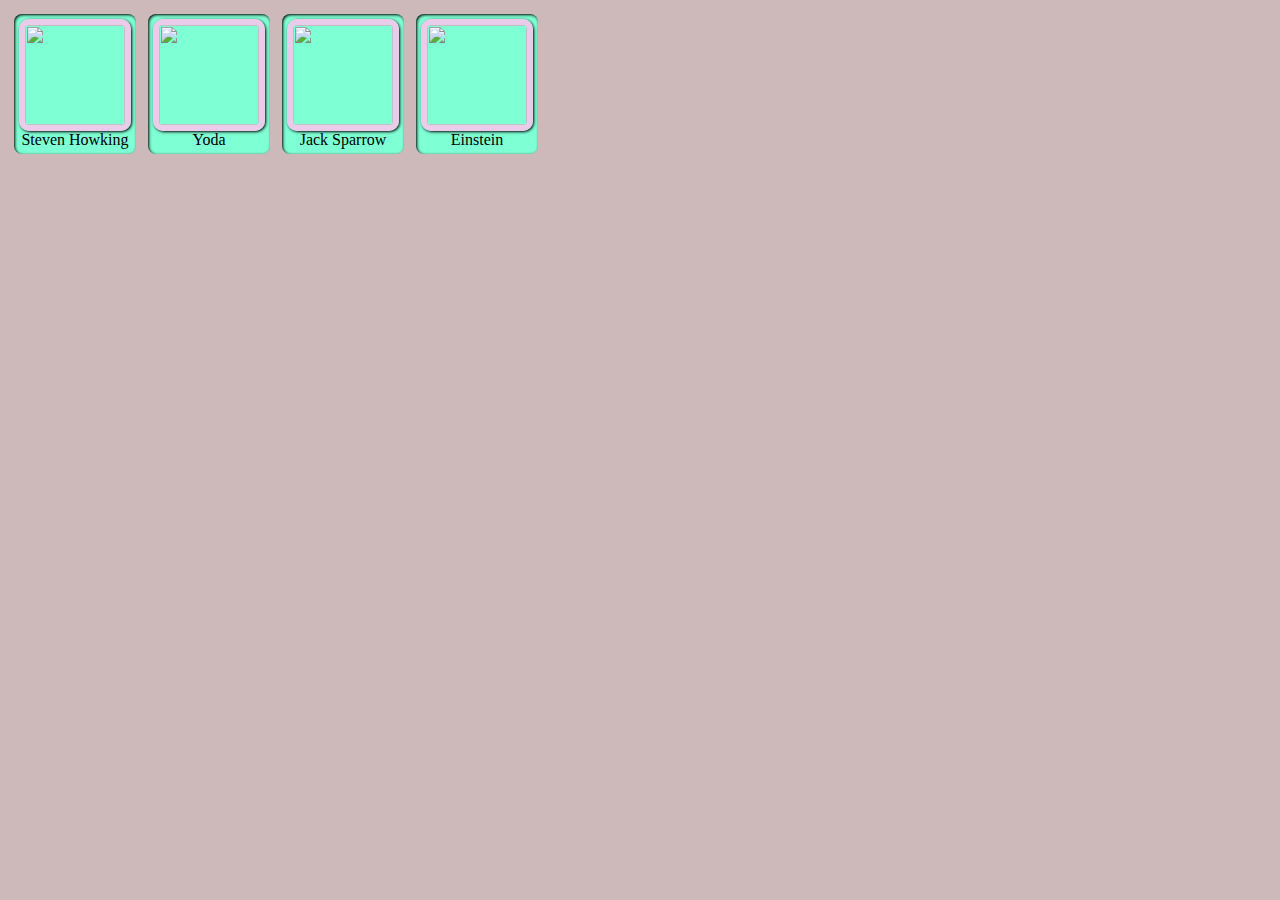
==== game/index.html @ cad8129d "." ====
<!DOCTYPE html>
<html lang="hu">
<head>
    <meta charset="UTF-8">
    <meta name="viewport" content="width=device-width, initial-scale=1.0">
    <title>Game</title>
    <link rel="stylesheet" href="style.css">
    <script src="logic.js"></script>
</head>
<body onkeydown="f(event)" id="body">
    <div id="bsx"></div>
    <div id="tank"></div>
    <div id="o1"></div>
</body>
</html>
---- game/style.css ----
img {
    width: 100px;
    height: 100px;
    background: fixed;
    border-radius: 10px;
    box-shadow: 1px 1px 3px black;
    border: solid 6px rgb(234, 203, 234);
}

div.c {
    width: 100%;
    display: flex;
    flex-wrap: wrap;
    text-align: center;
}

div.c div {
    display: inline-block;
    background-color: aquamarine;
    margin: 6px;
    padding: 5px;
    border-radius: 8px;
    box-shadow: 1px 1px 3px inset black;
    cursor: pointer;
}

img:hover {
    border: solid 6px purple;
}

body {
    user-select: none;
    background-color: rgb(205, 185, 185);
    text-align: center;
}

button {
    margin-top: 300px;
}

.golyo {
    position: absolute;
    animation: g1 1s 1;
    box-shadow: 1px 1px 3px black;
    background-color: black;
    width: 20px;
    height: 20px;
    top: -30px;
    animation-timing-function: linear;
}

#tank {
    display: none;
    width: 100px;
    height: 100px;
    box-shadow: 1px 1px 4px black;
    border-radius: 5px;
    background-color: blue;
    transition: 0.2s;
    transition-timing-function: linear;
}
#o1 {
    display: none;
    width: 60px;
    height: 60px;
    cursor: pointer;
    background-color: aquamarine;
    box-shadow: 1px 1px 3px black;
    transition: 2s;
    animation-name: a1;
    position: absolute;
    left: 50%;
    top: 2%;
    animation: a1 7s infinite;
}
@keyframes a1 {
    0% {
        left: 2%;
        top: 2%;
    }
    50% {
        left: 90%;
        top: 2%;
    }
    100% {
        left: 2%;
        top: 2%;
    }
}
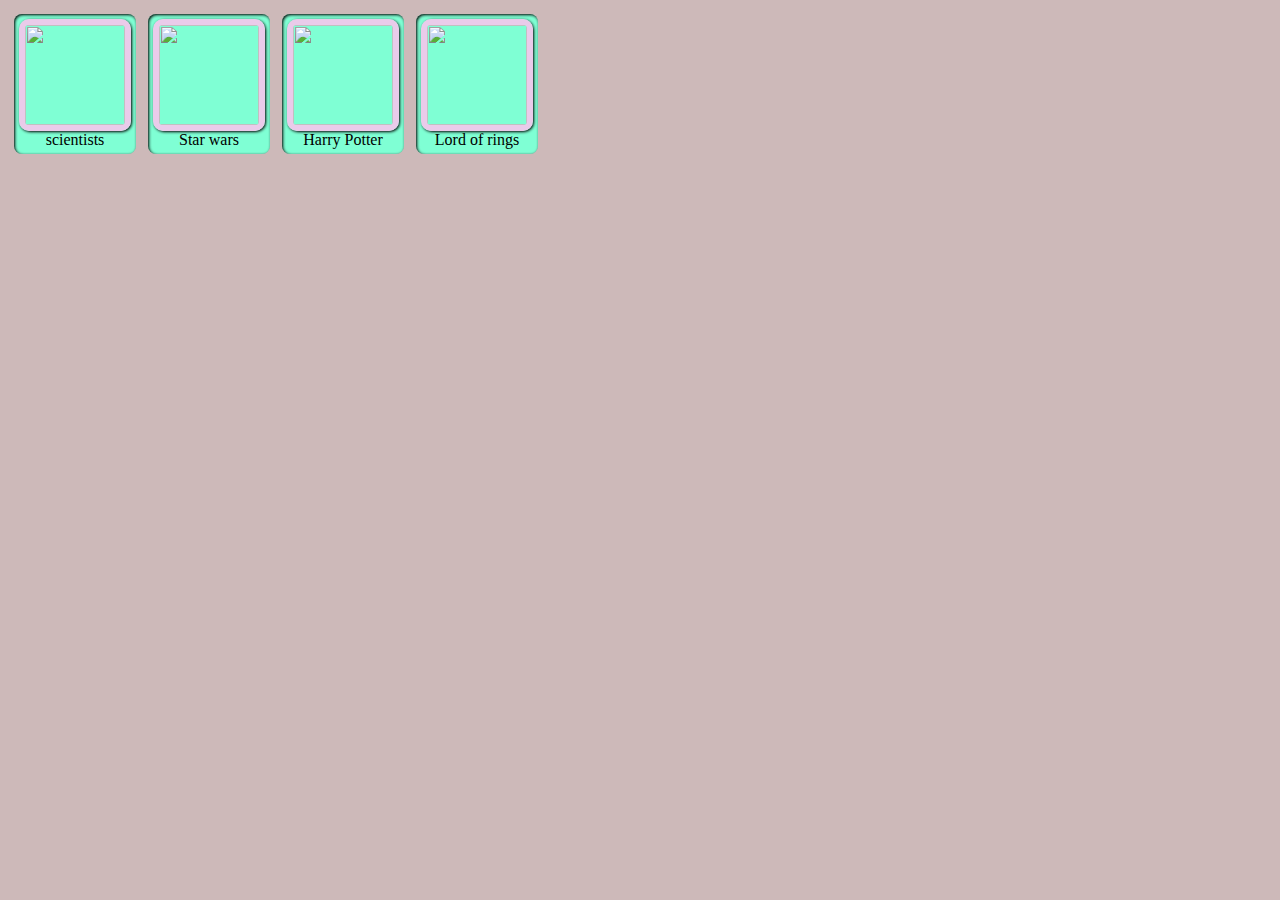
==== commit cca47e41: "." ====
--- a/game/index.html
+++ b/game/index.html
@@ -1,5 +1,6 @@
 <!DOCTYPE html>
 <html lang="hu">
+
 <head>
     <meta charset="UTF-8">
     <meta name="viewport" content="width=device-width, initial-scale=1.0">
@@ -7,9 +8,11 @@
     <link rel="stylesheet" href="style.css">
     <script src="logic.js"></script>
 </head>
-<body onkeydown="f(event)" id="body">
+
+<body id="body">
     <div id="bsx"></div>
     <div id="tank"></div>
     <div id="o1"></div>
 </body>
+
 </html>--- a/game/style.css
+++ b/game/style.css
@@ -42,9 +42,10 @@
     position: absolute;
     animation: g1 1s 1;
     box-shadow: 1px 1px 3px black;
-    background-color: black;
+    background-color: rgb(255, 0, 0);
     width: 20px;
     height: 20px;
+    border-radius: 10px;
     top: -30px;
     animation-timing-function: linear;
 }
@@ -59,6 +60,7 @@
     transition: 0.2s;
     transition-timing-function: linear;
 }
+
 #o1 {
     display: none;
     width: 60px;
@@ -73,19 +75,20 @@
     top: 2%;
     animation: a1 7s infinite;
 }
+
 @keyframes a1 {
     0% {
         left: 2%;
         top: 2%;
     }
+
     50% {
         left: 90%;
         top: 2%;
     }
+
     100% {
         left: 2%;
         top: 2%;
     }
-}
-    
-
+}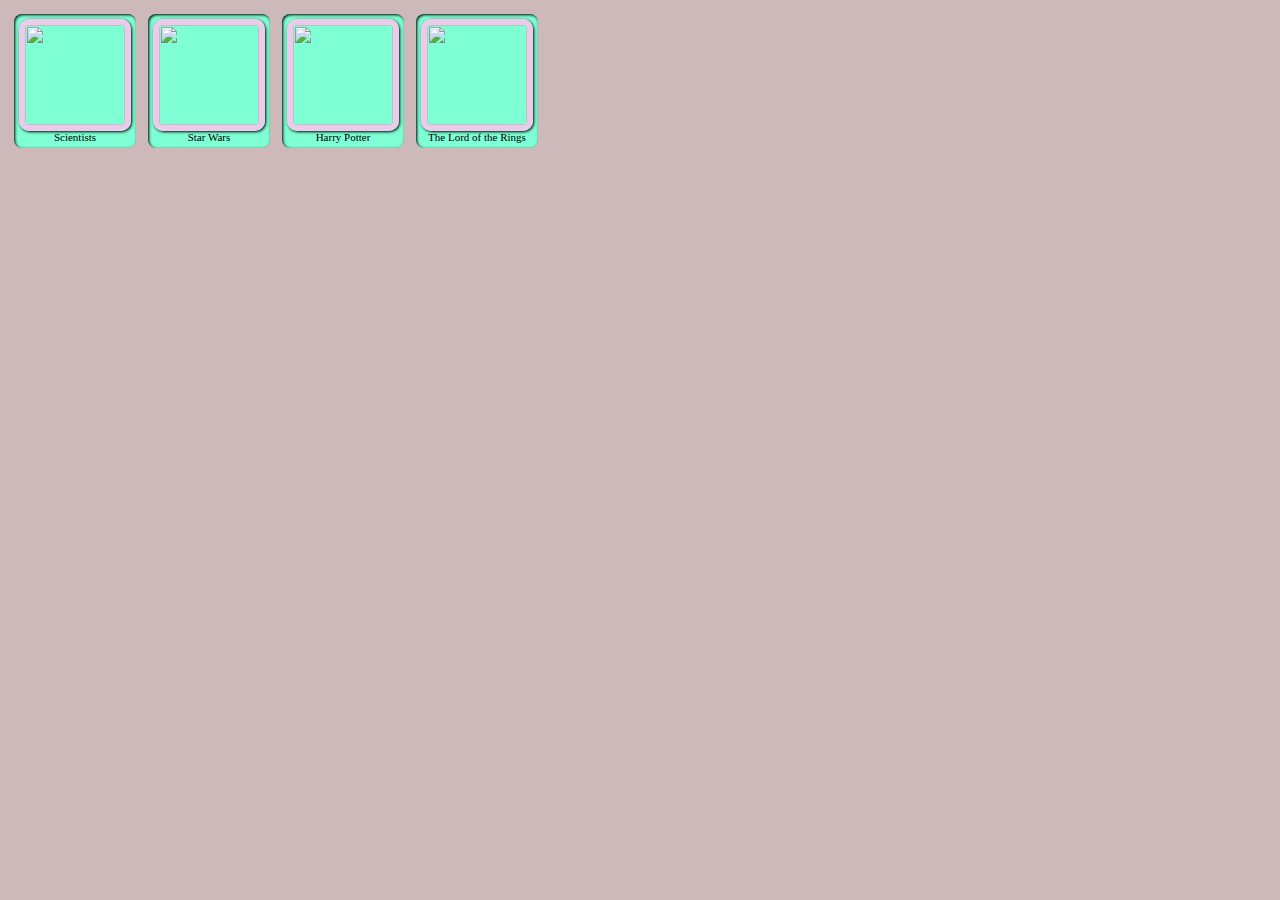
==== commit 54f7223d: "." ====
--- a/game/index.html
+++ b/game/index.html
@@ -13,6 +13,7 @@
     <div id="bsx"></div>
     <div id="tank"></div>
     <div id="o1"></div>
+    <div id="idezet"></div>
 </body>
 
 </html>--- a/game/style.css
+++ b/game/style.css
@@ -1,4 +1,4 @@
-img {
+img.x {
     width: 100px;
     height: 100px;
     background: fixed;
@@ -6,7 +6,10 @@
     box-shadow: 1px 1px 3px black;
     border: solid 6px rgb(234, 203, 234);
 }
-
+img.tank {
+    width: 90px;
+    height: 150px;
+}
 div.c {
     width: 100%;
     display: flex;
@@ -22,9 +25,10 @@
     border-radius: 8px;
     box-shadow: 1px 1px 3px inset black;
     cursor: pointer;
+    font-size: 11px;
 }
 
-img:hover {
+img.x:hover {
     border: solid 6px purple;
 }
 
@@ -51,23 +55,13 @@
 }
 
 #tank {
-    display: none;
-    width: 100px;
-    height: 100px;
-    box-shadow: 1px 1px 4px black;
-    border-radius: 5px;
-    background-color: blue;
     transition: 0.2s;
     transition-timing-function: linear;
+
 }
 
 #o1 {
     display: none;
-    width: 60px;
-    height: 60px;
-    cursor: pointer;
-    background-color: aquamarine;
-    box-shadow: 1px 1px 3px black;
     transition: 2s;
     animation-name: a1;
     position: absolute;
@@ -76,6 +70,13 @@
     animation: a1 7s infinite;
 }
 
+.ka {
+    width: 110px;
+    height: 210px;
+    width: 110px;
+    height: 210px;
+    cursor: pointer;
+}
 @keyframes a1 {
     0% {
         left: 2%;
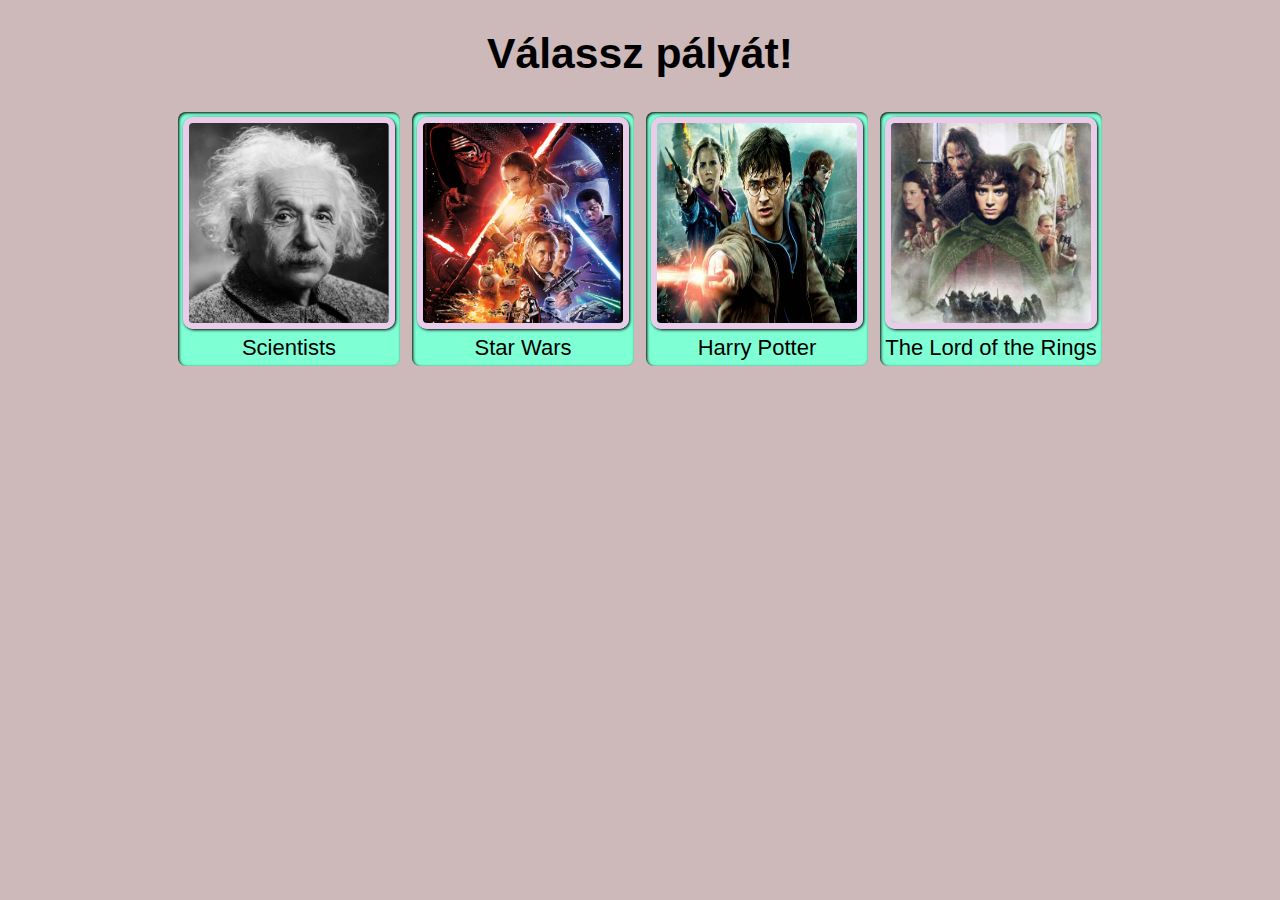
==== commit a80d4190: "." ====
--- a/game/index.html
+++ b/game/index.html
@@ -4,7 +4,8 @@
 <head>
     <meta charset="UTF-8">
     <meta name="viewport" content="width=device-width, initial-scale=1.0">
-    <title>Game</title>
+    <title>Be clever or shoot better</title>
+    <link rel="icon" type="image/x-icon" href="../pic/favicon.ico">
     <link rel="stylesheet" href="style.css">
     <script src="logic.js"></script>
 </head>
@@ -14,6 +15,8 @@
     <div id="tank"></div>
     <div id="o1"></div>
     <div id="idezet"></div>
+    <div id="quiz"></div>
+    <div id="status"></div>
 </body>
 
 </html>--- a/game/style.css
+++ b/game/style.css
@@ -1,6 +1,6 @@
 img.x {
-    width: 100px;
-    height: 100px;
+    width: 200px;
+    height: 200px;
     background: fixed;
     border-radius: 10px;
     box-shadow: 1px 1px 3px black;
@@ -11,10 +11,23 @@
     height: 150px;
 }
 div.c {
+    text-align: center;
+    margin: auto;
+}
+
+.center {
+    text-align: center;
     width: 100%;
-    display: flex;
-    flex-wrap: wrap;
-    text-align: center;
+}
+
+.left {
+    text-align: left;
+    display: inline-block;
+    padding: 10px;
+}
+
+div#bsx {
+    margin: auto;
 }
 
 div.c div {
@@ -25,7 +38,7 @@
     border-radius: 8px;
     box-shadow: 1px 1px 3px inset black;
     cursor: pointer;
-    font-size: 11px;
+    font-size: 22px;
 }
 
 img.x:hover {
@@ -36,6 +49,8 @@
     user-select: none;
     background-color: rgb(205, 185, 185);
     text-align: center;
+    font-family: 'Segoe UI', Tahoma, Geneva, Verdana, sans-serif;
+    font-size: 16pt;
 }
 
 button {
@@ -44,20 +59,23 @@
 
 .golyo {
     position: absolute;
+    display: inline-block;
     animation: g1 1s 1;
-    box-shadow: 1px 1px 3px black;
+/*    box-shadow: 1px 1px 3px black;
     background-color: rgb(255, 0, 0);
     width: 20px;
     height: 20px;
-    border-radius: 10px;
+    border-radius: 10px;*/
     top: -30px;
     animation-timing-function: linear;
+
+    z-index: 10; 
 }
 
 #tank {
     transition: 0.2s;
     transition-timing-function: linear;
-
+    z-index: 100; 
 }
 
 #o1 {
@@ -68,8 +86,22 @@
     left: 50%;
     top: 2%;
     animation: a1 7s infinite;
+    z-index: 90; 
 }
 
+#status {
+    display: none;
+    position: absolute;
+    left: 5px;
+    top: 30%;
+    width: 110px;
+    border-radius: 10px;
+    box-shadow: 1px 1px 3px black;
+    border: solid 2px rgb(0, 0, 0);
+    background-color: rgb(255, 255, 255);
+    padding: 3px;
+    text-align: left;
+}
 .ka {
     width: 110px;
     height: 210px;
@@ -77,17 +109,15 @@
     height: 210px;
     cursor: pointer;
 }
-@keyframes a1 {
+@keyframes a1 { /* karakter (ellenség) mozgás-animációja (jobbra-balra) */
     0% {
         left: 2%;
         top: 2%;
     }
-
     50% {
         left: 90%;
         top: 2%;
     }
-
     100% {
         left: 2%;
         top: 2%;
